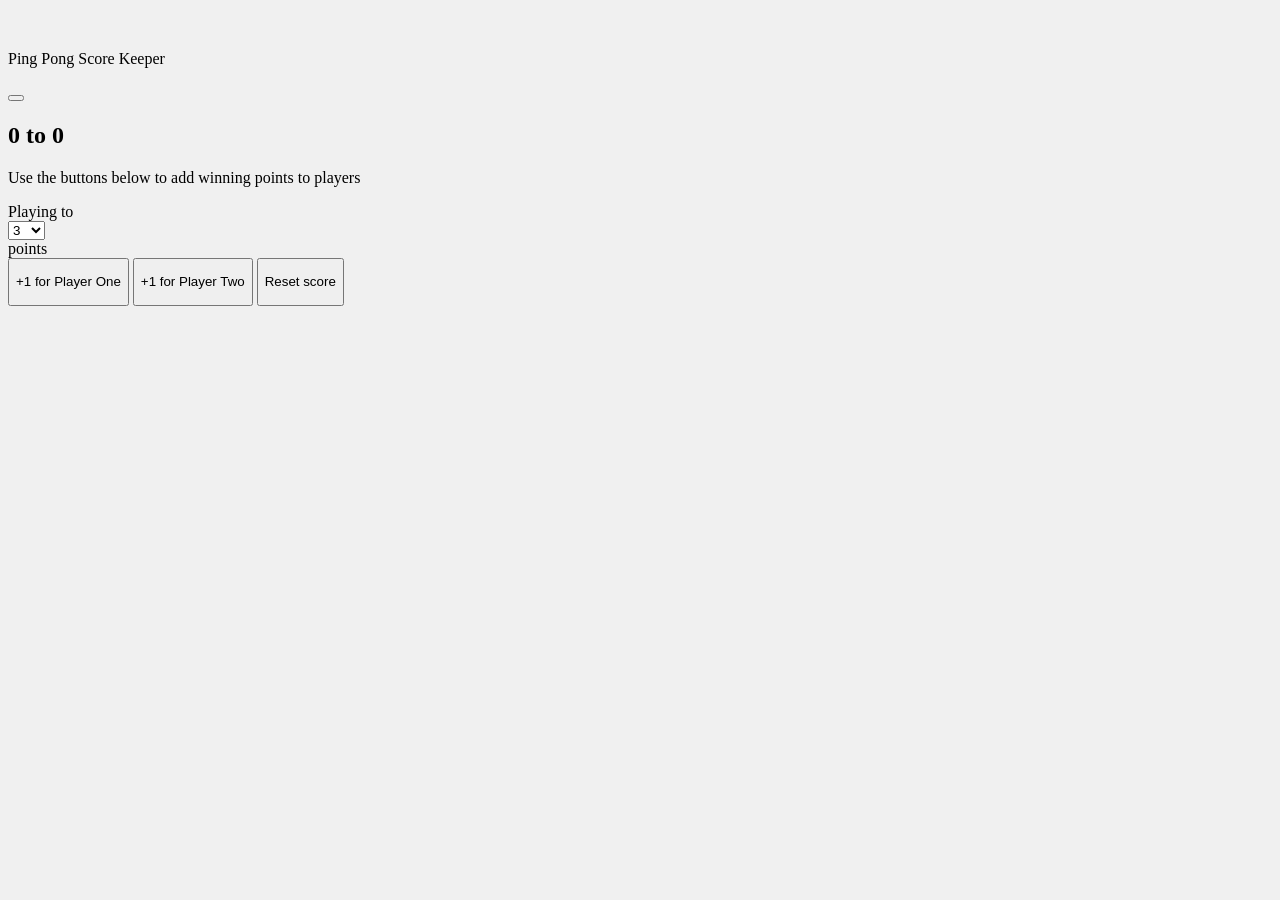
==== index.html @ 039ceeb7 "Rename score-keeper.html to index.html" ====
<!DOCTYPE html>
<html lang="en">
  <head>
    <meta charset="UTF-8" />
    <meta http-equiv="X-UA-Compatible" content="IE=edge" />
    <meta name="viewport" content="width=device-width, initial-scale=1.0" />
    <title>Score Keeper</title>
    <style>
      body{
        background-color: #f0f0f0;
      }
      #p1button, #p2button, #reset {
        height: 3rem;
      }
    </style>
    <link
      rel="stylesheet"
      href="https://cdn.jsdelivr.net/npm/bulma@0.9.4/css/bulma.min.css"
    />
  </head>
  <body>
    <section class="section">
    <div class="container">
      <div class="columns">
        <div class="column is-half is-offset-one-quarter">
          <div class="card">
            <div class="card-image">
              <figure class="image is-2by1">
                <img src="https://images.unsplash.com/photo-1646978567314-32cfd5a8854e?ixlib=rb-4.0.3&ixid=MnwxMjA3fDB8MHxwaG90by1wYWdlfHx8fGVufDB8fHx8&auto=format&fit=crop&w=955&q=80" alt="">
              </figure>
            </div>
            <header class="card-header">
              <p class="card-header-title">Ping Pong Score Keeper</p>
              <button class="card-header-icon" aria-label="more options">
                <span class="icon">
                  <i class="fas fa-angle-down" aria-hidden="true"></i>
                </span>
              </button>
            </header>
            <div class="card-content">
              <div class="content">
                <h1 class="title is-1"><span id="p1display">0</span> to <span id="p2display">0</span></h1>
                <p class="subtitle">Use the buttons below to add winning points to players</p>
                
                <label for="playto" class="label is-large is-inline">Playing to</label>
                <div class="select is-rounded">
                  <select name="" id="playto">
                    <option value="3">3</option>
                    <option value="4">4</option>
                    <option value="5">5</option>
                    <option value="6">6</option>
                    <option value="7">7</option>
                    <option value="8">8</option>
                    <option value="9">9</option>
                    <option value="10">10</option>
                    <option value="11">11</option>
                  </select>
                </div>
                <label for="playto" class="label is-large is-inline">points</label>
              </div>
            </div>
            <footer class="card-footer">
              <button  id="p1button" class="is-primary is-responsive button card-footer-item ">+1 for Player One</button>
              <button id="p2button" class="is-info is-responsive button card-footer-item ">+1 for Player Two</button>
              <button id="reset" class="is-danger is-responsive button card-footer-item ">Reset score</button>
             
            </footer>
          </div>
        </div>
      </div>
    </div>
  </section>

    <script src="score-keeper.js"></script>
  </body>
</html>
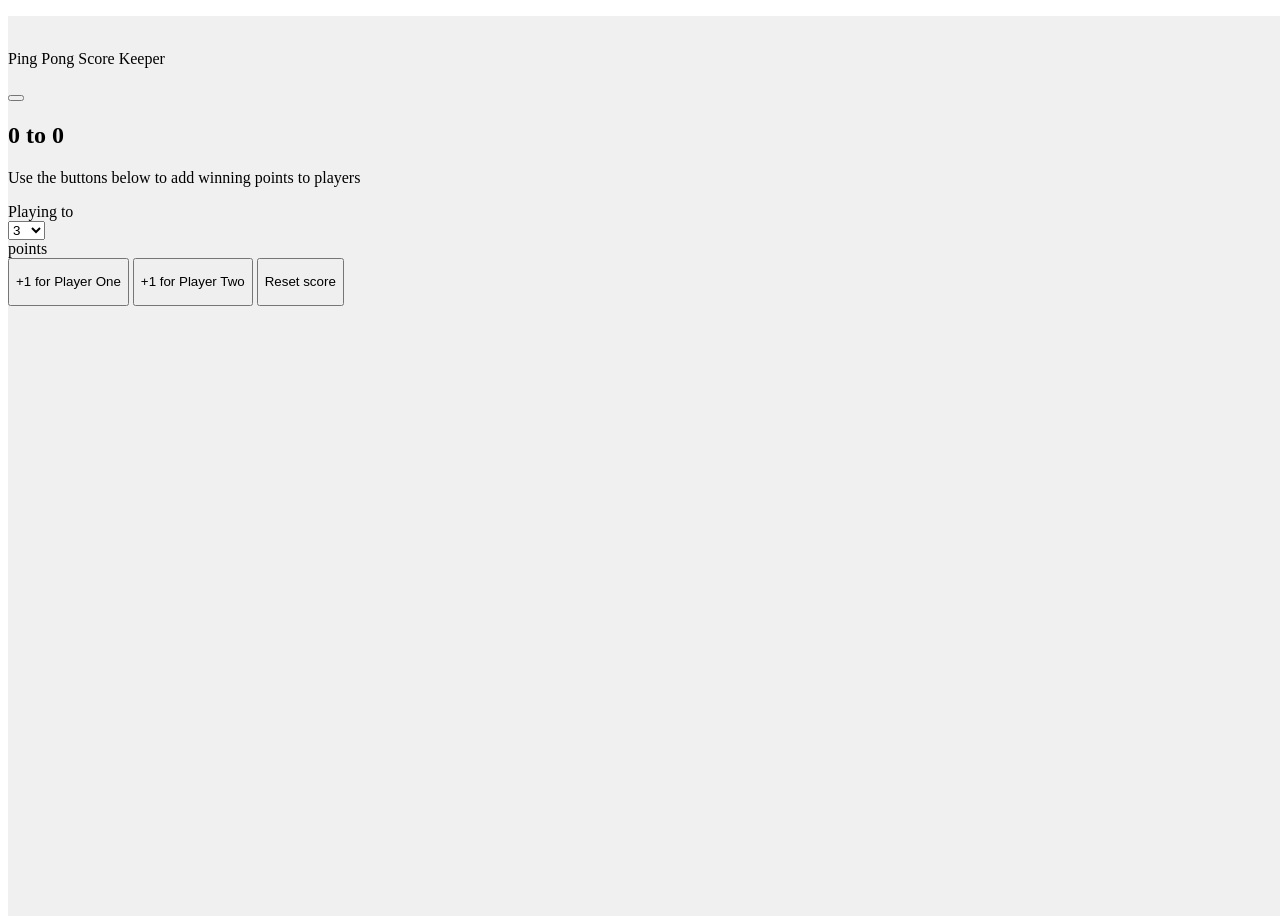
==== commit aa306d14: "Add style.css file, fix some bugs" ====
--- a/index.html
+++ b/index.html
@@ -5,18 +5,11 @@
     <meta http-equiv="X-UA-Compatible" content="IE=edge" />
     <meta name="viewport" content="width=device-width, initial-scale=1.0" />
     <title>Score Keeper</title>
-    <style>
-      body{
-        background-color: #f0f0f0;
-      }
-      #p1button, #p2button, #reset {
-        height: 3rem;
-      }
-    </style>
     <link
       rel="stylesheet"
       href="https://cdn.jsdelivr.net/npm/bulma@0.9.4/css/bulma.min.css"
     />
+     <link rel="stylesheet" href="style.css">
   </head>
   <body>
     <section class="section">
@@ -63,7 +56,6 @@
               <button  id="p1button" class="is-primary is-responsive button card-footer-item ">+1 for Player One</button>
               <button id="p2button" class="is-info is-responsive button card-footer-item ">+1 for Player Two</button>
               <button id="reset" class="is-danger is-responsive button card-footer-item ">Reset score</button>
-             
             </footer>
           </div>
         </div>
--- a/style.css
+++ b/style.css
@@ -0,0 +1,11 @@
+.section {
+  width: 100vw;
+  height: 100vh;
+  background-color: #f0f0f0;
+}
+
+#p1button,
+#p2button,
+#reset {
+  height: 3rem;
+}
